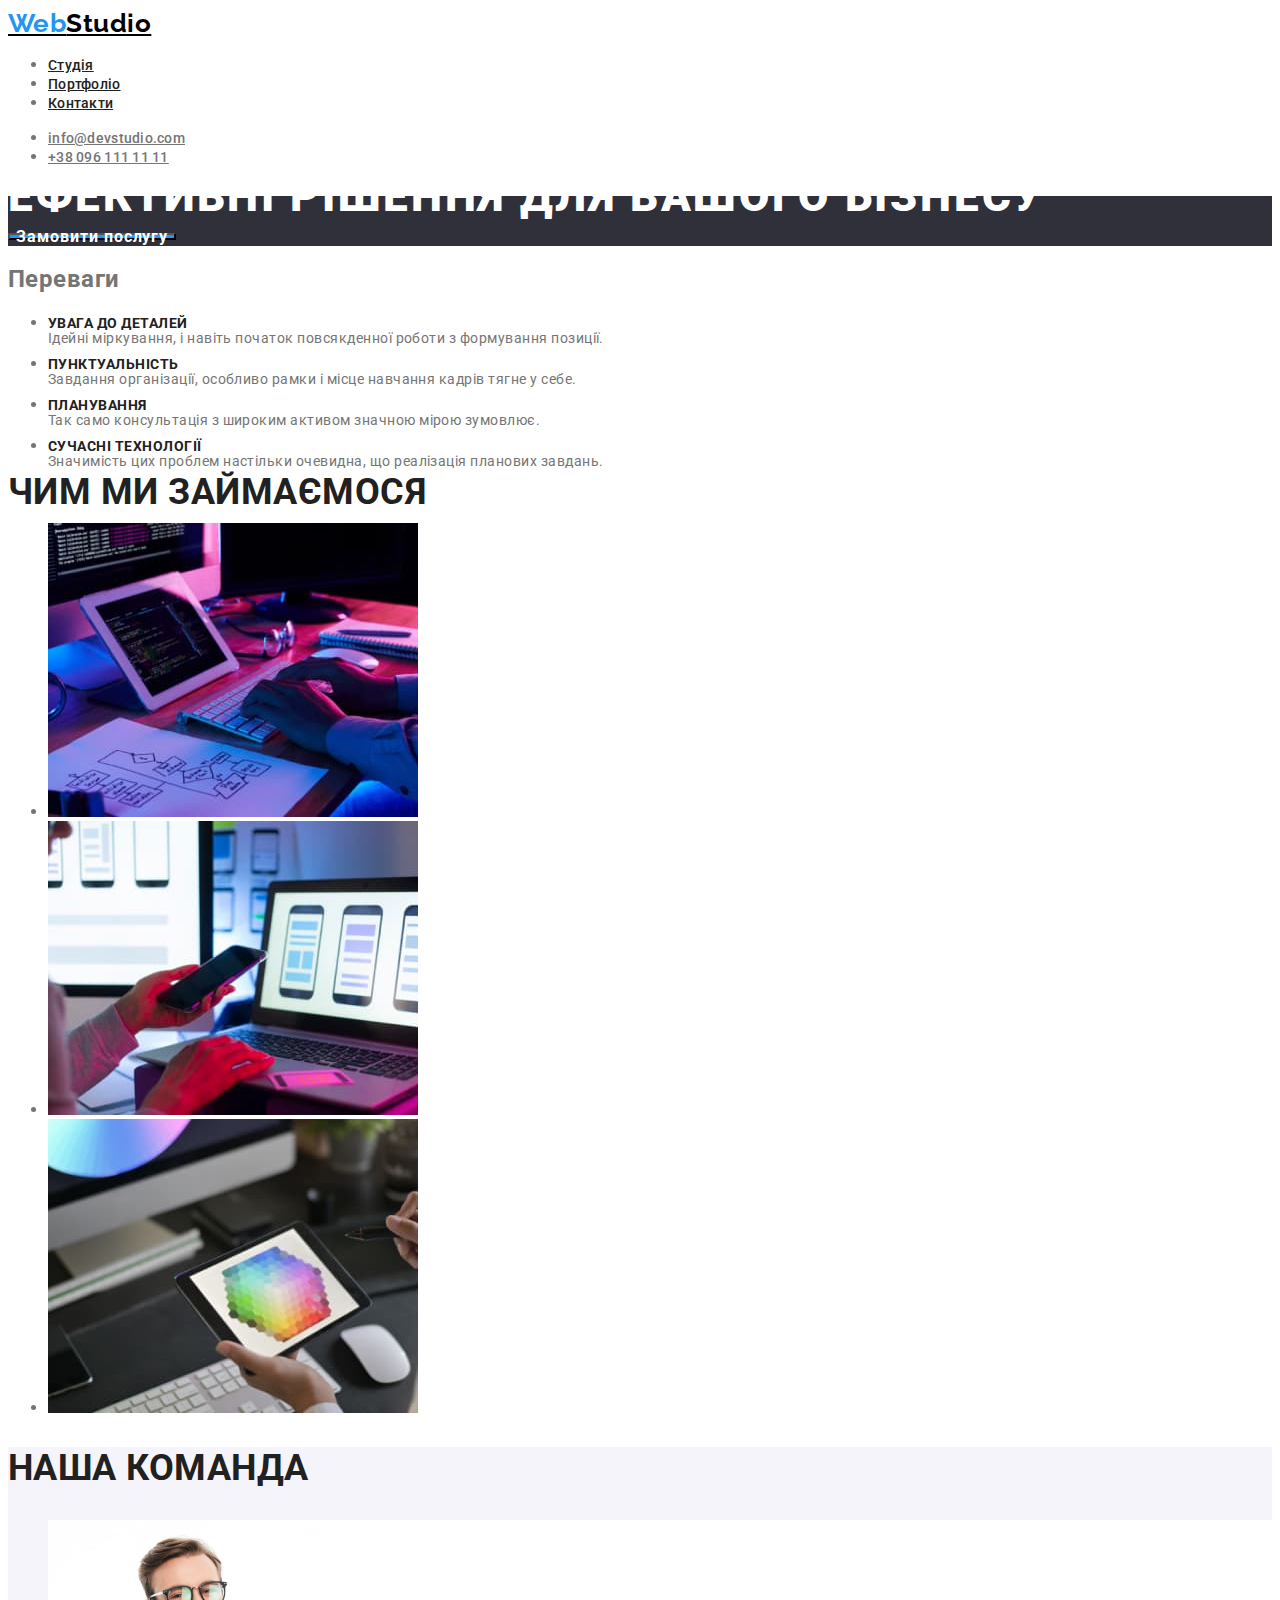
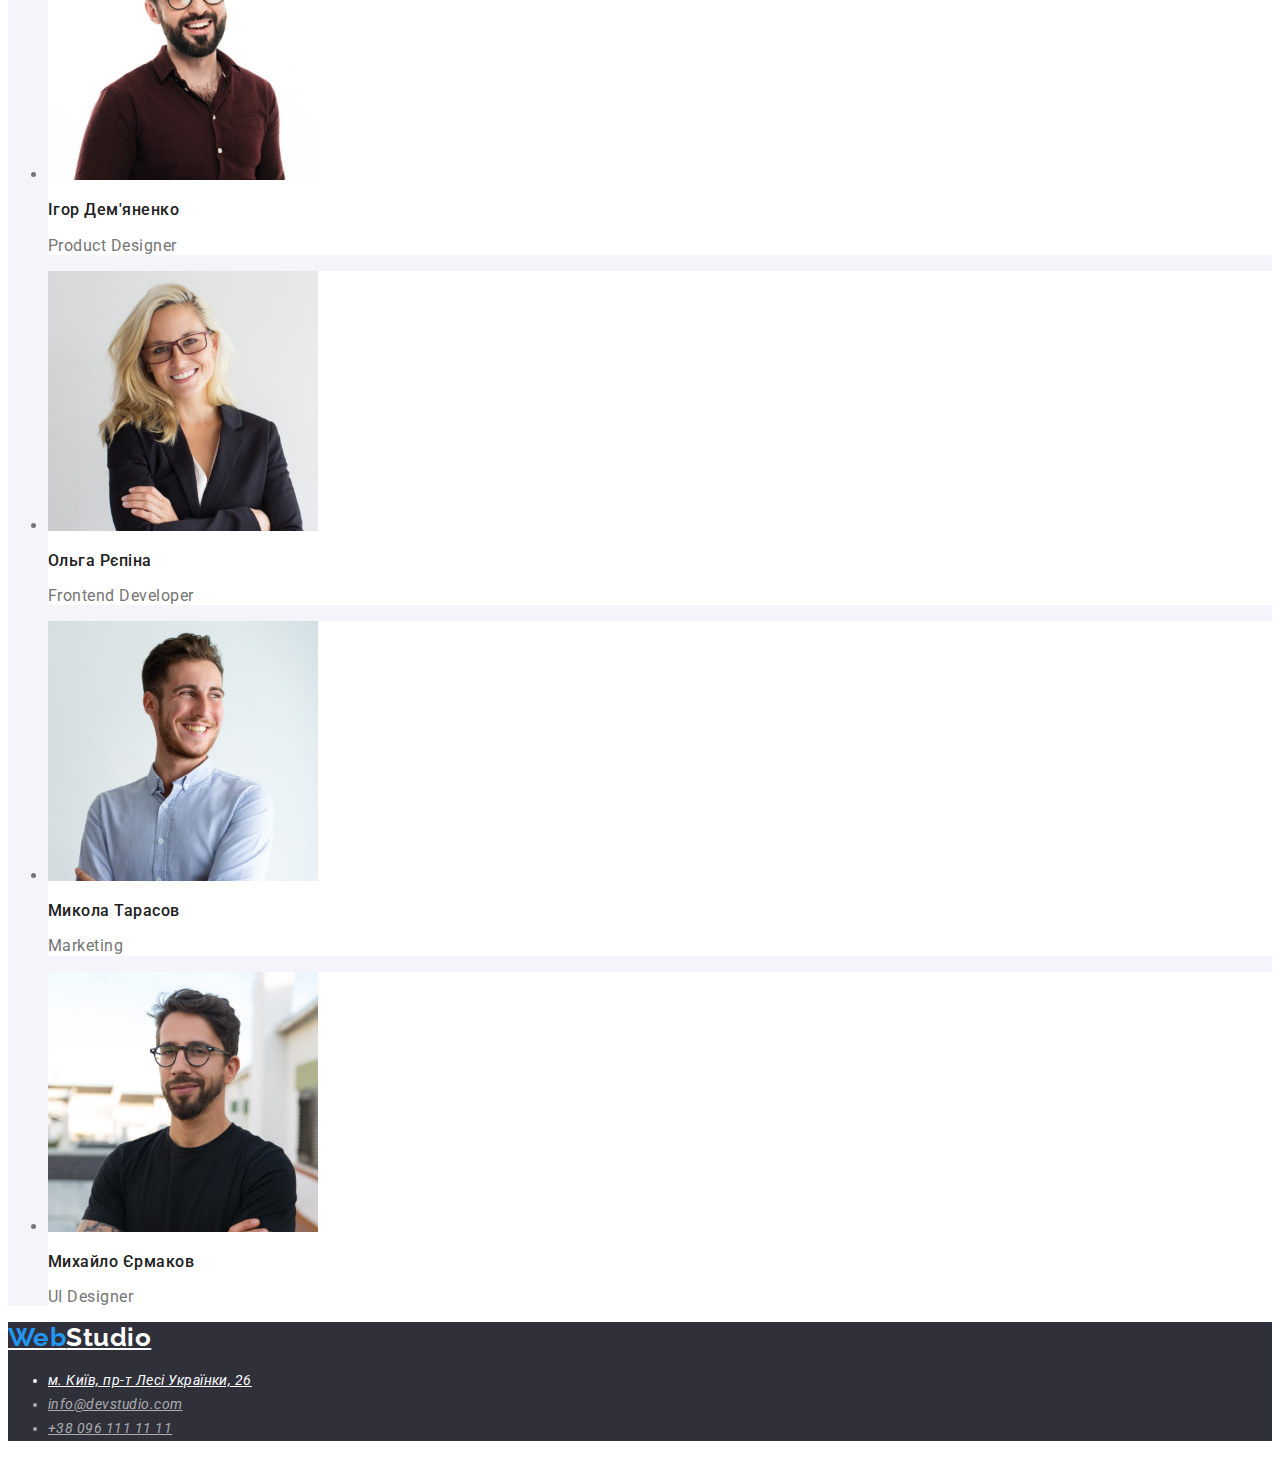
==== index.html @ a5a48037 "Create hw2" ====
<!DOCTYPE html>
<html lang="uk">
<head>
  <meta charset="UTF-8">
  <meta http-equiv="X-UA-Compatible" content="IE=edge">
  <meta name="viewport" content="width=device-width, initial-scale=1.0">
  <title>hw_01</title>
  <link href="https://fonts.googleapis.com/css2?family=Raleway:wght@700&family=Roboto:wght@400;500;700;900&display=swap" rel="stylesheet">
  <link rel="stylesheet" href="./css/styles.css">

</head>
  <body>
    <header class="header">
      <a class="logo" href=""><span>Web</span>Studio</a>
        <nav class="navigation-menu">
          <ul>
            <li><a class="item-menu" href="#">Студія</a></li>
            <li><a class="item-menu" href="./portfolio.html">Портфоліо</a></li> 
            <li><a class="item-menu" href="#">Контакти</a></li>  
          </ul>
        </nav>
          <ul>
            <li><a class="contacts" href="mailto:info@devstudio.com">info@devstudio.com</a></li>
            <li><a class="contacts" href="tel:+380961111111">+38 096 111 11 11</a></li>
          </ul>
    </header>

    <main class="page">
      <section class="coll-back">
        <h1 class="hero">Ефективні рішення для вашого бізнесу</h1>
        <button class="btn" type ="button">Замовити послугу</button>
      </section>

      <section class="advantages">
        <h2>Переваги</h2>
          <ul>
            <li>
              <h3 class="title">УВАГА ДО ДЕТАЛЕЙ</h3>
              <p class="text">Ідейні міркування, і навіть початок повсякденної роботи з формування позиції.</p>
            </li>

            <li>
              <h3 class="title">ПУНКТУАЛЬНІСТЬ</h3>
              <p class="text">Завдання організації, особливо рамки і місце навчання кадрів тягне у себе.</p>
            </li>

            <li>
              <h3 class="title">ПЛАНУВАННЯ</h3>
              <p class="text">Так само консультація з широким активом значною мірою зумовлює.</p>
            </li>

            <li>
              <h3 class="title">СУЧАСНІ ТЕХНОЛОГІЇ</h3>
              <p class="text">Значимість цих проблем настільки очевидна, що реалізація планових завдань.</p>
            </li>
          </ul>
      </section>

      <section class="activity">
        <h2 class="title">Чим ми займаємося</h2>
          <ul>
            <li><img src="images/img1.jpg" alt="activity" width="370" height="294"/></li>
            <li><img src="images/img2.jpg" alt="activity" width="370" height="294"/></li>
            <li><img src="images/img3.jpg" alt="activity" width="370" height="294"/></li>
          </ul>
      </section>

      <section class="teams">
        <h2 class="title">Наша команда</h2>
          <ul class="tims-galery">
            <li>
              <img src="images/photo1.jpg" alt="photo1" width="270" height="260"/>
              <h3 class="name">Ігор Дем'яненко</h3>
              <p class="role">Product Designer</p>
            </li>

            <li>
              <img src="images/photo2.jpg" alt="photo2" width="270" height="260" />
              <h3 class="name">Ольга Рєпіна</h3>
              <p class="role">Frontend Developer</p>
            </li>

            <li>
              <img src="images/photo3.jpg" alt="photo3" width="270" height="260"/>
              <h3 class="name">Микола Тарасов</h3>
              <p class="role">Marketing</p>
            </li>

            <li>
              <img src="images/photo4.jpg" alt="photo4" width="270" height="260"/>
              <h3 class="name">Михайло Єрмаков</h3>
              <p class="role">UI Designer</p>
            </li>
          </ul>
      </section>
    </main>
    
    <footer class="footer">
      <a class="logo" href=""><span>Web</span>Studio</a>
        <address>
          <ul>
            <li class="location"><a href="#">м. Київ, пр-т Лесі Українки, 26</a></li>
            <li class="foter-contacts"><a href="mailto:info@devstudio.com">info@devstudio.com</a></li>
            <li class="foter-contacts"><a href="tel:+380961111111">+38 096 111 11 11</a></li>
          </ul>
        </address>
    </footer>

  </body>
</html>
---- css/styles.css ----
/* колір головного тексту #757575 */
/* другорялний колір тексту #212121 */
/* колір логотипу #000000 */
/* колір фона ховера #2196F3 */
/* колір тексту ховера #FFFFFF */
/* колір банера.футера #2F303A */
/* другорялний колір сторінки #F5F5F5 */
/* колір адреса футера rgba(255, 255, 255, 0.6); */
:root{
--primery-tetx-color: #757575;
--title-text-color: #212121;
--primery-white-color: #FFFFFF;
--accent-color: #2196F3;

}
 body{
  background-color: var(--primery-white-color);
  color: var(--primery-tetx-color);
  font-family: 'Roboto' , sans-serif;
  letter-spacing: 0.03em;
 }

/* Cторінка Студія */
 .logo{
  color:#000000;
  font-family: 'Raleway';
  font-weight: 700;
  font-size: 26px;
  line-height: 1.2;
  letter-spacing: inherit;
 }
 .logo > span{
  color:#2196F3;
 }
 button{
  cursor: pointer;
 }
button,
a{
  font-family: inherit;
  color: inherit;
}
 .item-menu{
  color:var(--title-text-color);
  font-weight: 500;
  font-size: 14px;
  line-height: 1.1;
  letter-spacing: 0.02em;
 }
 .item-menu:hover,
 .item-menu:focus
 {
  color:var(--accent-color);
 }
 .contacts{
  font-weight: 500;
  font-size: 14px;
  line-height: 1.1;
  letter-spacing: 0.02em;
 }
 .contacts:hover{
  color:#2196F3;
 }
 .coll-back{
  background-color:#2F303A;
}
.hero{
  color:var(--primery-white-color);
  font-weight: 900;
  font-size: 44px;
  line-height: 1.4px;
  letter-spacing: 0.06em;
  text-transform: uppercase;
}
.btn{
  color:var(--primery-white-color);
  font-weight: 700;
  font-size: 16px;
  line-height: 1.9px;
  letter-spacing: 0.06em;
  background: var(--accent-color);
}
.title{
  color: var(--title-text-color);
  font-weight: 700;
  font-size: 14px;
  line-height: 1.1px;
  text-transform: uppercase;
}

.text{
  font-weight: 400;
  font-size: 14px;
  line-height: 1.7px;
}
.activity > .title{
  font-weight: 700;
  font-size: 36px;
  line-height: 1.2px;
}
.teams{
  background-color: #F5F4FA;;
}
.tims-galery > li{
  background-color: var(--primery-white-color);
}
.teams > .title{
  font-weight: 700;
  font-size: 36px;
  line-height: 1.2;
}
.name{
  color:var(--title-text-color);
  font-weight: 500;
  font-size: 16px;
  line-height: 1.2;
}
.role{
  font-size: 16px;
  line-height: 1.2;
}
.footer{
  background-color:#2F303A;
  font-family: 'Roboto' , sans-serif;
}
.footer > .logo{
  color: var(--primery-white-color)
}

.location{
  color:var(--primery-white-color);
  font-size: 14px;
  line-height: 1.7;
}
.foter-contacts{
  color: rgba(255, 255, 255, 0.6);
  font-size: 14px;
  line-height: 1.7;
}
.foter-contacts:hover,
.foter-contacts:focus{
  color:var(--accent-color);
}



/* Cторінка Портфоліо */
.portfolio{
  background-color: #F5F5F5;
}
.filter-btn{
  color: var(--title-text-color);
  background-color: #F5F4FA;
  font-weight: 500;
  font-size: 16px;
  line-height: 1.6;
}
.filter-btn:hover,
.filter-btn:focus{
  color: var(--primery-white-color);
  background-color: var(--accent-color);
}
.cards_list > li{
background-color:var(--primery-white-color);
}
.title-project{
  color: var(--title-text-color);
  font-weight: 700;
  font-size: 18px;
  line-height: 2;
  letter-spacing: 0.06em;
}
.text-project{
  font-size: 16px;
  line-height: 1.8;
}
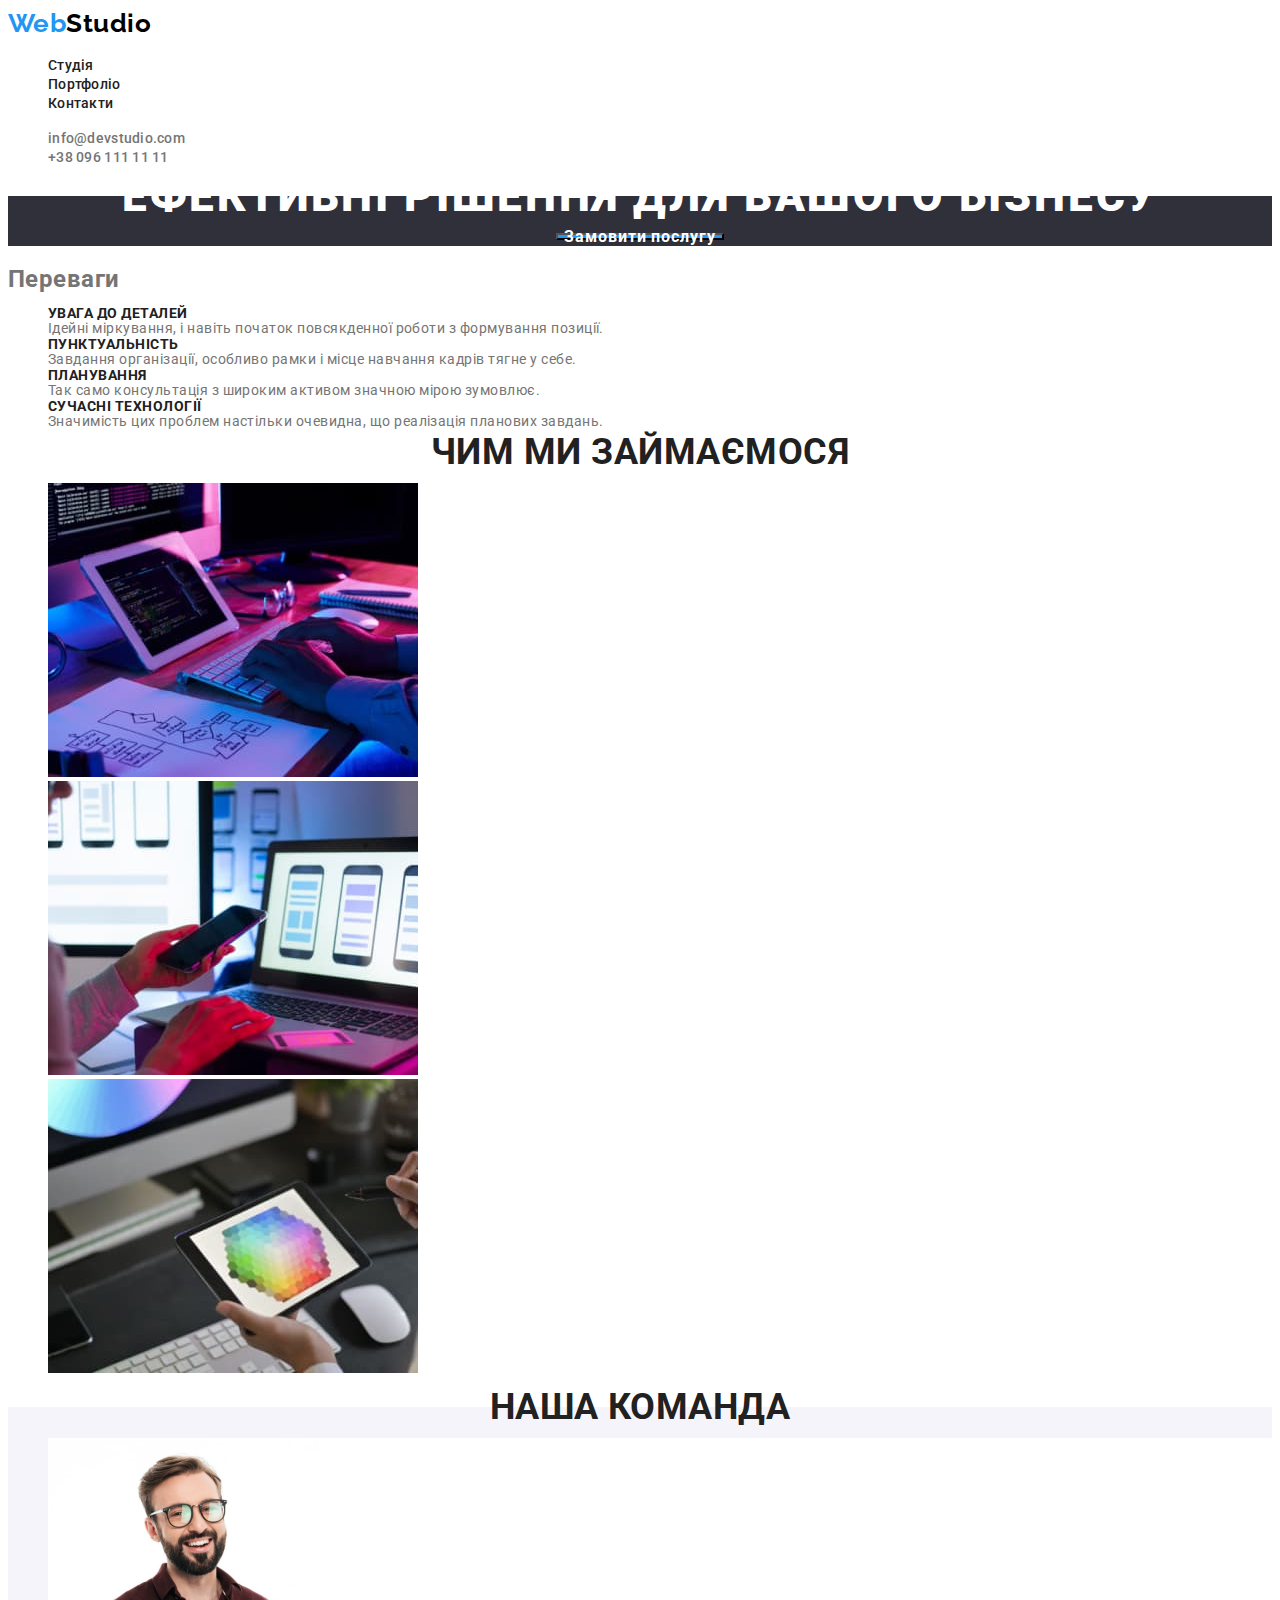
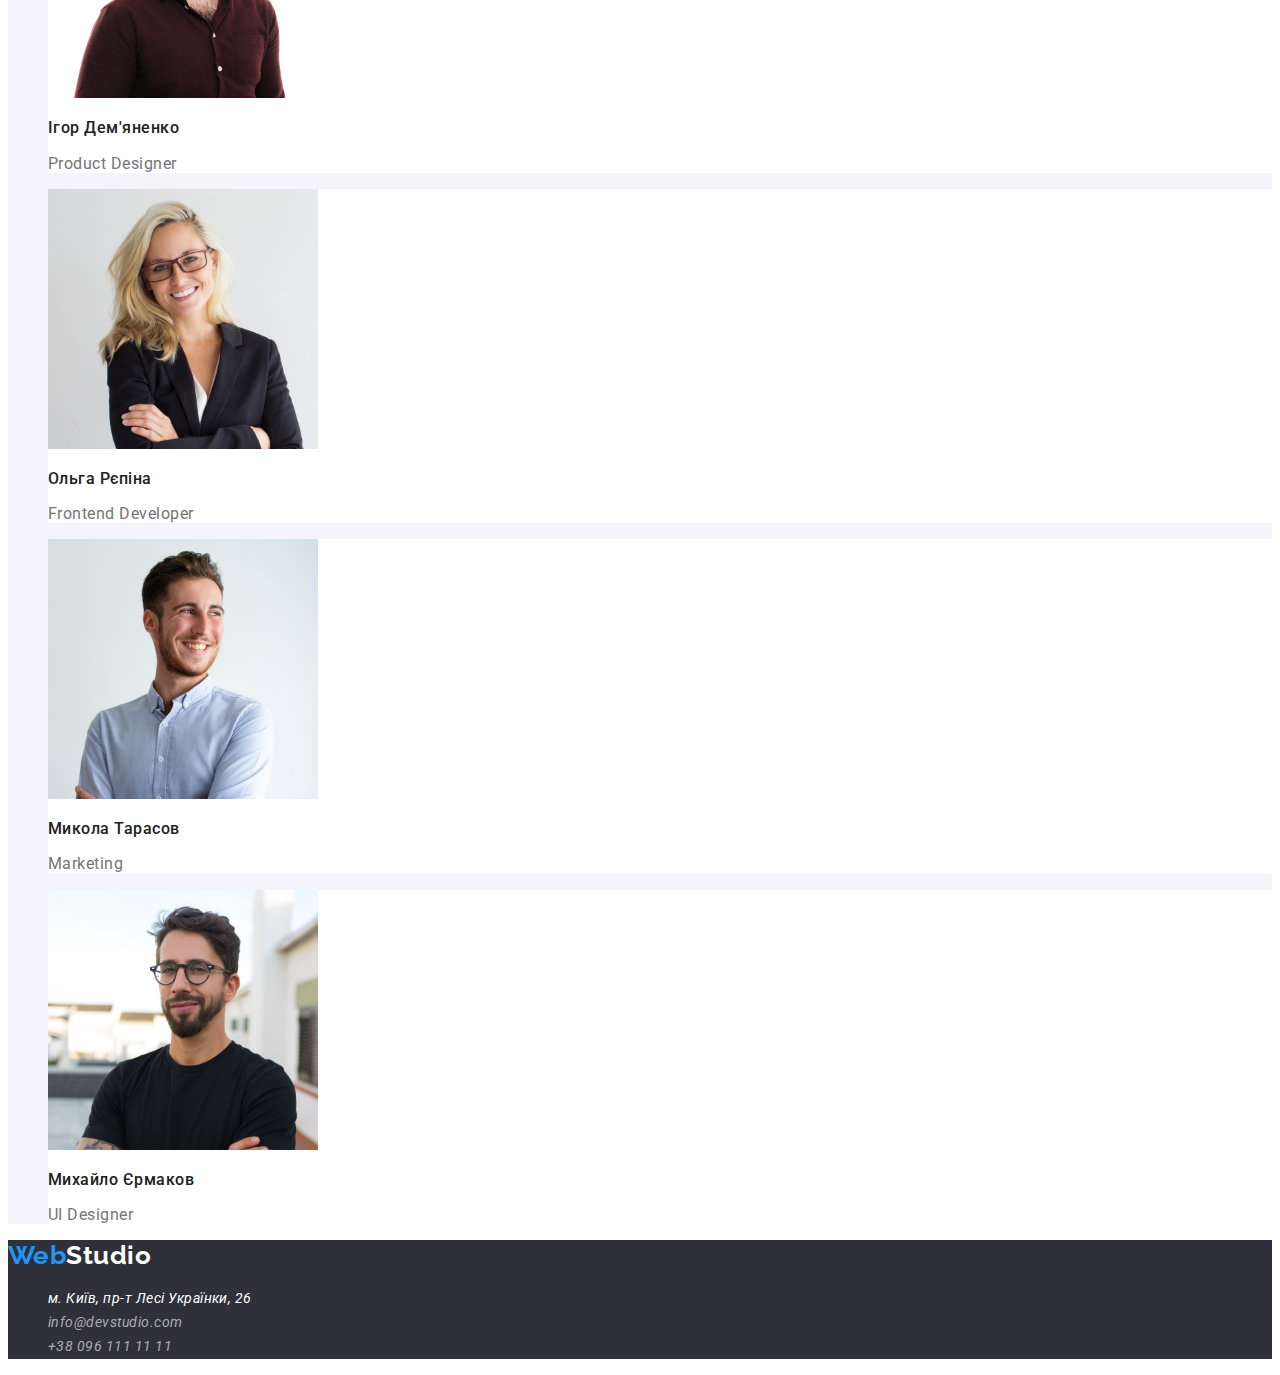
==== commit 99b5ed93: "зміни у розмітці та стилях" ====
--- a/index.html
+++ b/index.html
@@ -99,9 +99,9 @@
       <a class="logo" href=""><span>Web</span>Studio</a>
         <address>
           <ul>
-            <li class="location"><a href="#">м. Київ, пр-т Лесі Українки, 26</a></li>
-            <li class="foter-contacts"><a href="mailto:info@devstudio.com">info@devstudio.com</a></li>
-            <li class="foter-contacts"><a href="tel:+380961111111">+38 096 111 11 11</a></li>
+            <li><a class="location" href="#">м. Київ, пр-т Лесі Українки, 26</a></li>
+            <li><a class="foter-contacts" href="mailto:info@devstudio.com">info@devstudio.com</a></li>
+            <li><a class="foter-contacts" href="tel:+380961111111">+38 096 111 11 11</a></li>
           </ul>
         </address>
     </footer>
--- a/css/styles.css
+++ b/css/styles.css
@@ -28,6 +28,7 @@
   font-size: 26px;
   line-height: 1.2;
   letter-spacing: inherit;
+  text-decoration: none;
  }
  .logo > span{
   color:#2196F3;
@@ -40,12 +41,16 @@
   font-family: inherit;
   color: inherit;
 }
+ul{
+  list-style: none;
+}
  .item-menu{
   color:var(--title-text-color);
   font-weight: 500;
   font-size: 14px;
   line-height: 1.1;
   letter-spacing: 0.02em;
+  text-decoration: none;
  }
  .item-menu:hover,
  .item-menu:focus
@@ -57,12 +62,14 @@
   font-size: 14px;
   line-height: 1.1;
   letter-spacing: 0.02em;
+  text-decoration: none;
  }
  .contacts:hover{
   color:#2196F3;
  }
  .coll-back{
   background-color:#2F303A;
+  text-align: center;
 }
 .hero{
   color:var(--primery-white-color);
@@ -71,6 +78,7 @@
   line-height: 1.4px;
   letter-spacing: 0.06em;
   text-transform: uppercase;
+ 
 }
 .btn{
   color:var(--primery-white-color);
@@ -79,6 +87,7 @@
   line-height: 1.9px;
   letter-spacing: 0.06em;
   background: var(--accent-color);
+
 }
 .title{
   color: var(--title-text-color);
@@ -93,21 +102,18 @@
   font-size: 14px;
   line-height: 1.7px;
 }
-.activity > .title{
+.activity > .title,
+.teams > .title{
   font-weight: 700;
   font-size: 36px;
   line-height: 1.2px;
+  text-align: center;
 }
 .teams{
   background-color: #F5F4FA;;
 }
 .tims-galery > li{
   background-color: var(--primery-white-color);
-}
-.teams > .title{
-  font-weight: 700;
-  font-size: 36px;
-  line-height: 1.2;
 }
 .name{
   color:var(--title-text-color);
@@ -131,11 +137,13 @@
   color:var(--primery-white-color);
   font-size: 14px;
   line-height: 1.7;
+  text-decoration: none;
 }
 .foter-contacts{
   color: rgba(255, 255, 255, 0.6);
   font-size: 14px;
   line-height: 1.7;
+  text-decoration: none;
 }
 .foter-contacts:hover,
 .foter-contacts:focus{
@@ -155,6 +163,9 @@
   font-size: 16px;
   line-height: 1.6;
 }
+.text-btn{
+  text-align: center;
+}
 .filter-btn:hover,
 .filter-btn:focus{
   color: var(--primery-white-color);
@@ -162,6 +173,9 @@
 }
 .cards_list > li{
 background-color:var(--primery-white-color);
+}
+a{
+  text-decoration: none;
 }
 .title-project{
   color: var(--title-text-color);
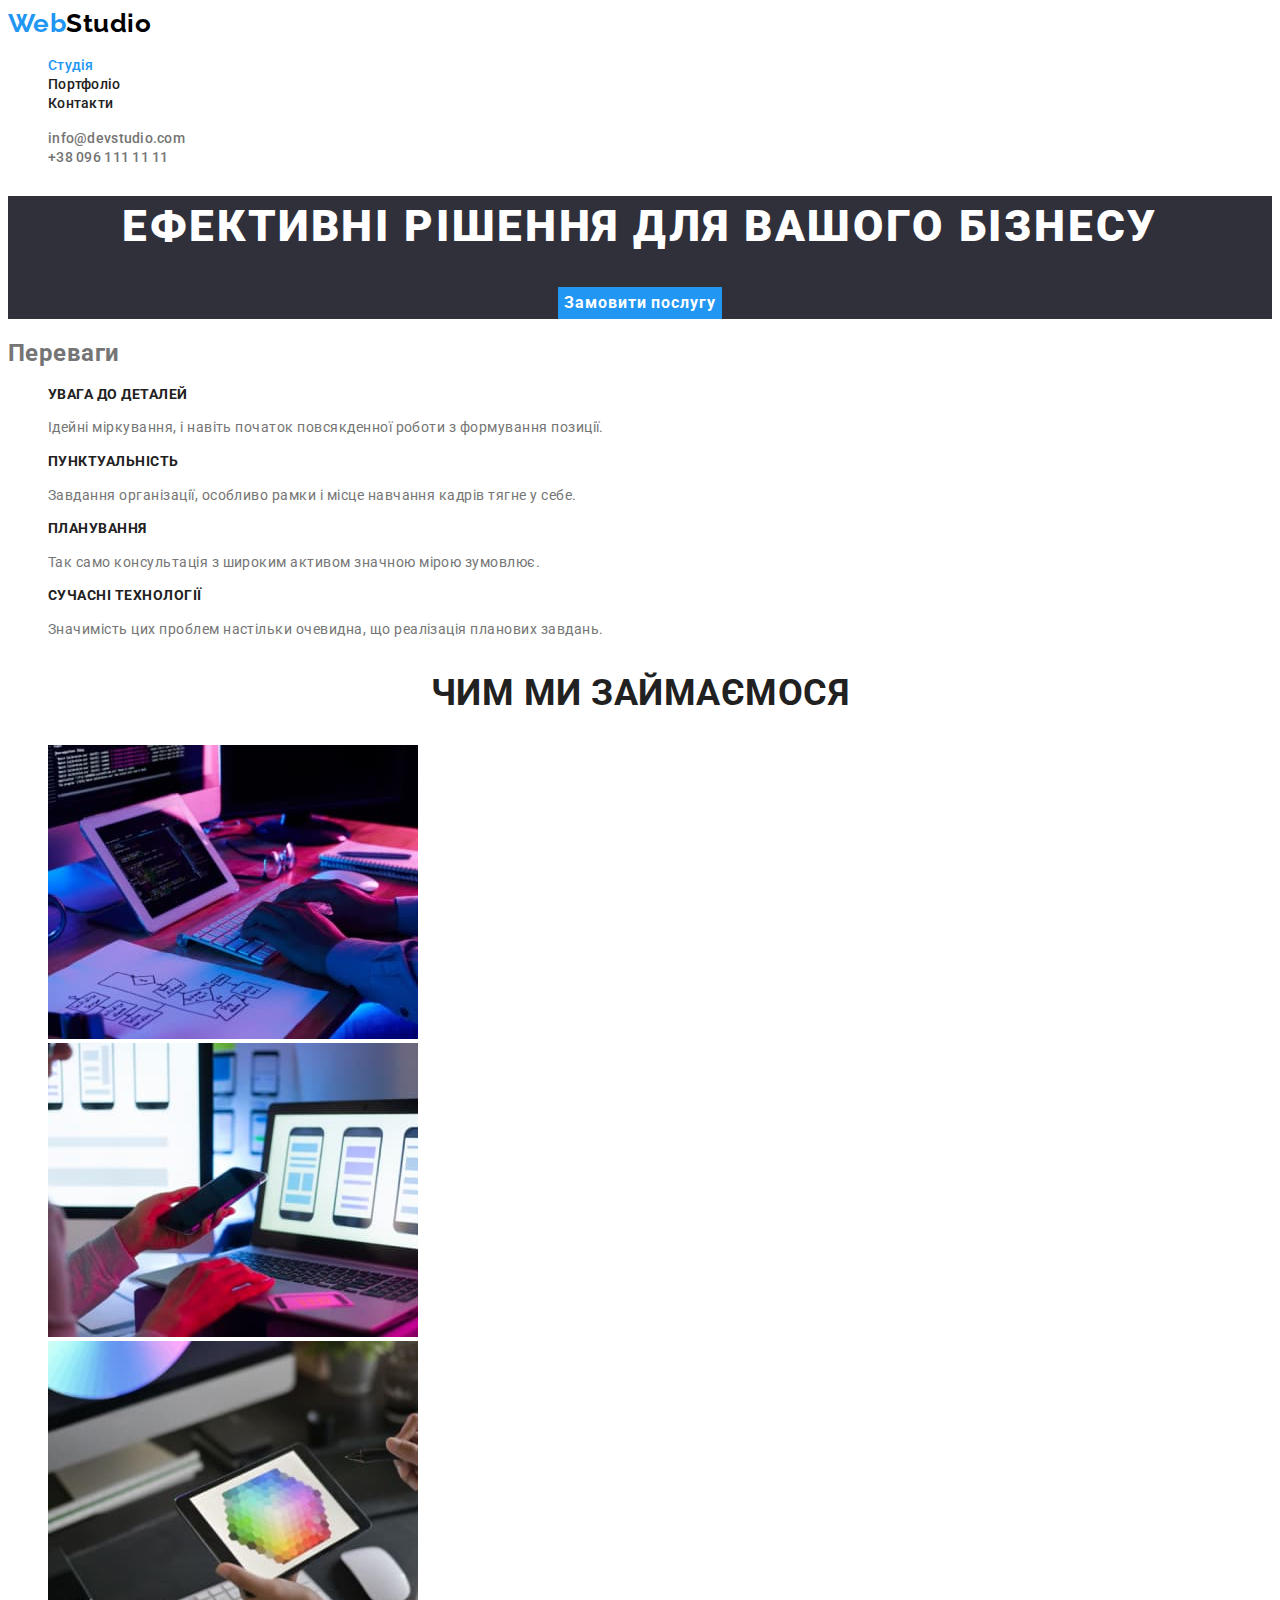
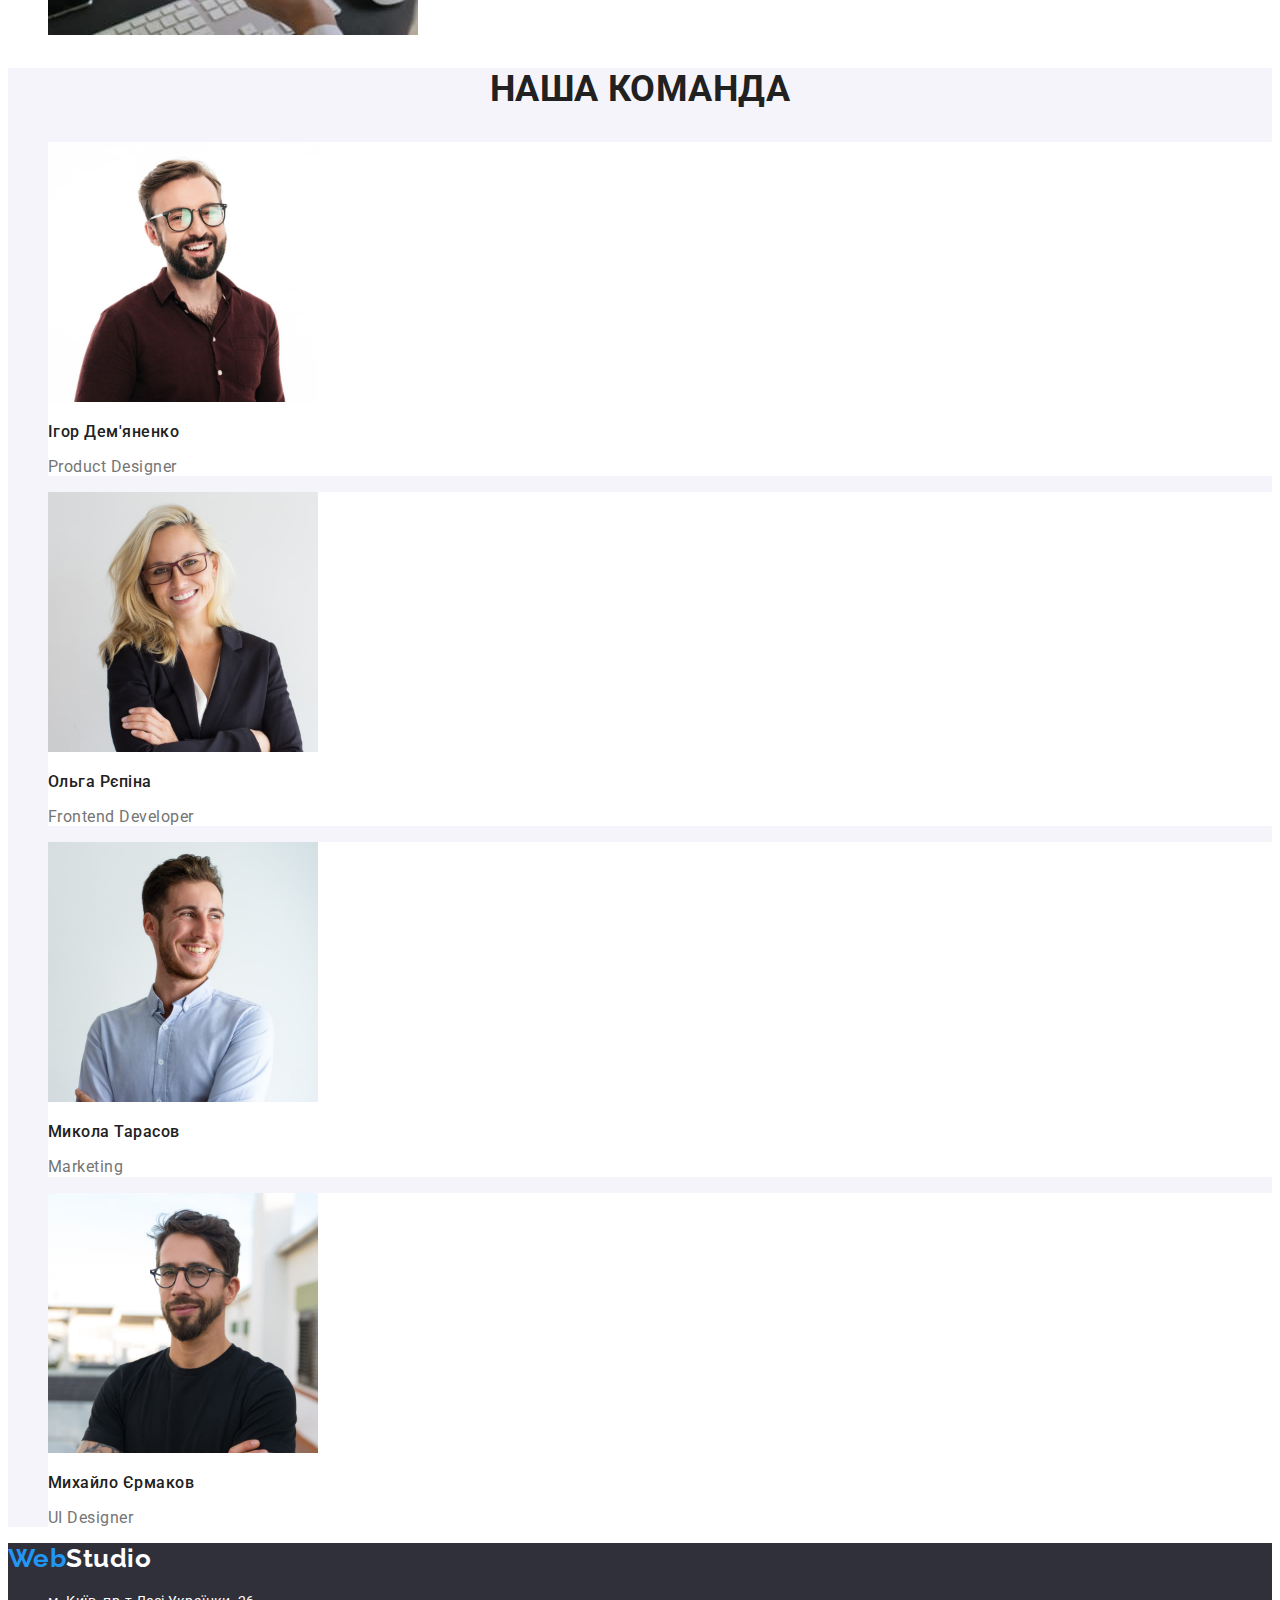
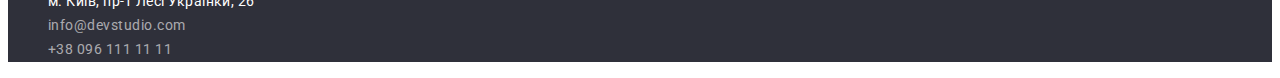
==== commit 581bbf67: "внесені зміни у styles.css" ====
--- a/index.html
+++ b/index.html
@@ -14,7 +14,7 @@
       <a class="logo" href=""><span>Web</span>Studio</a>
         <nav class="navigation-menu">
           <ul>
-            <li><a class="item-menu" href="#">Студія</a></li>
+            <li><a class="item-menu current" href="#">Студія</a></li>
             <li><a class="item-menu" href="./portfolio.html">Портфоліо</a></li> 
             <li><a class="item-menu" href="#">Контакти</a></li>  
           </ul>
--- a/css/styles.css
+++ b/css/styles.css
@@ -29,17 +29,20 @@
   line-height: 1.2;
   letter-spacing: inherit;
   text-decoration: none;
+  outline: none;
  }
  .logo > span{
   color:#2196F3;
  }
  button{
+  border: 0;
   cursor: pointer;
  }
 button,
 a{
   font-family: inherit;
   color: inherit;
+  outline: none;
 }
 ul{
   list-style: none;
@@ -51,11 +54,16 @@
   line-height: 1.1;
   letter-spacing: 0.02em;
   text-decoration: none;
+  cursor: pointer;
  }
  .item-menu:hover,
  .item-menu:focus
  {
   color:var(--accent-color);
+  outline:none;
+ }
+ .current{
+  color:var(--accent-color);
  }
  .contacts{
   font-weight: 500;
@@ -63,9 +71,12 @@
   line-height: 1.1;
   letter-spacing: 0.02em;
   text-decoration: none;
- }
- .contacts:hover{
+  cursor: pointer;
+ }
+ .contacts:hover,
+ .contacts:focus{
   color:#2196F3;
+  outline:none;
  }
  .coll-back{
   background-color:#2F303A;
@@ -75,7 +86,7 @@
   color:var(--primery-white-color);
   font-weight: 900;
   font-size: 44px;
-  line-height: 1.4px;
+  line-height: 1.4;
   letter-spacing: 0.06em;
   text-transform: uppercase;
  
@@ -84,7 +95,7 @@
   color:var(--primery-white-color);
   font-weight: 700;
   font-size: 16px;
-  line-height: 1.9px;
+  line-height: 1.9;
   letter-spacing: 0.06em;
   background: var(--accent-color);
 
@@ -93,20 +104,20 @@
   color: var(--title-text-color);
   font-weight: 700;
   font-size: 14px;
-  line-height: 1.1px;
+  line-height: 1.1;
   text-transform: uppercase;
 }
 
 .text{
   font-weight: 400;
   font-size: 14px;
-  line-height: 1.7px;
+  line-height: 1.7;
 }
 .activity > .title,
 .teams > .title{
   font-weight: 700;
   font-size: 36px;
-  line-height: 1.2px;
+  line-height: 1.2;
   text-align: center;
 }
 .teams{
@@ -138,16 +149,21 @@
   font-size: 14px;
   line-height: 1.7;
   text-decoration: none;
+  font-family: inherit;
+  font-style: normal;
+  outline: none;
 }
 .foter-contacts{
   color: rgba(255, 255, 255, 0.6);
   font-size: 14px;
   line-height: 1.7;
   text-decoration: none;
+  font-style: normal;
 }
 .foter-contacts:hover,
 .foter-contacts:focus{
   color:var(--accent-color);
+  outline: none;
 }
 
 
@@ -156,18 +172,16 @@
 .portfolio{
   background-color: #F5F5F5;
 }
-.filter-btn{
+.text-btn{
   color: var(--title-text-color);
   background-color: #F5F4FA;
   font-weight: 500;
   font-size: 16px;
   line-height: 1.6;
-}
-.text-btn{
   text-align: center;
 }
-.filter-btn:hover,
-.filter-btn:focus{
+.text-btn:hover,
+.text-btn:focus{
   color: var(--primery-white-color);
   background-color: var(--accent-color);
 }
